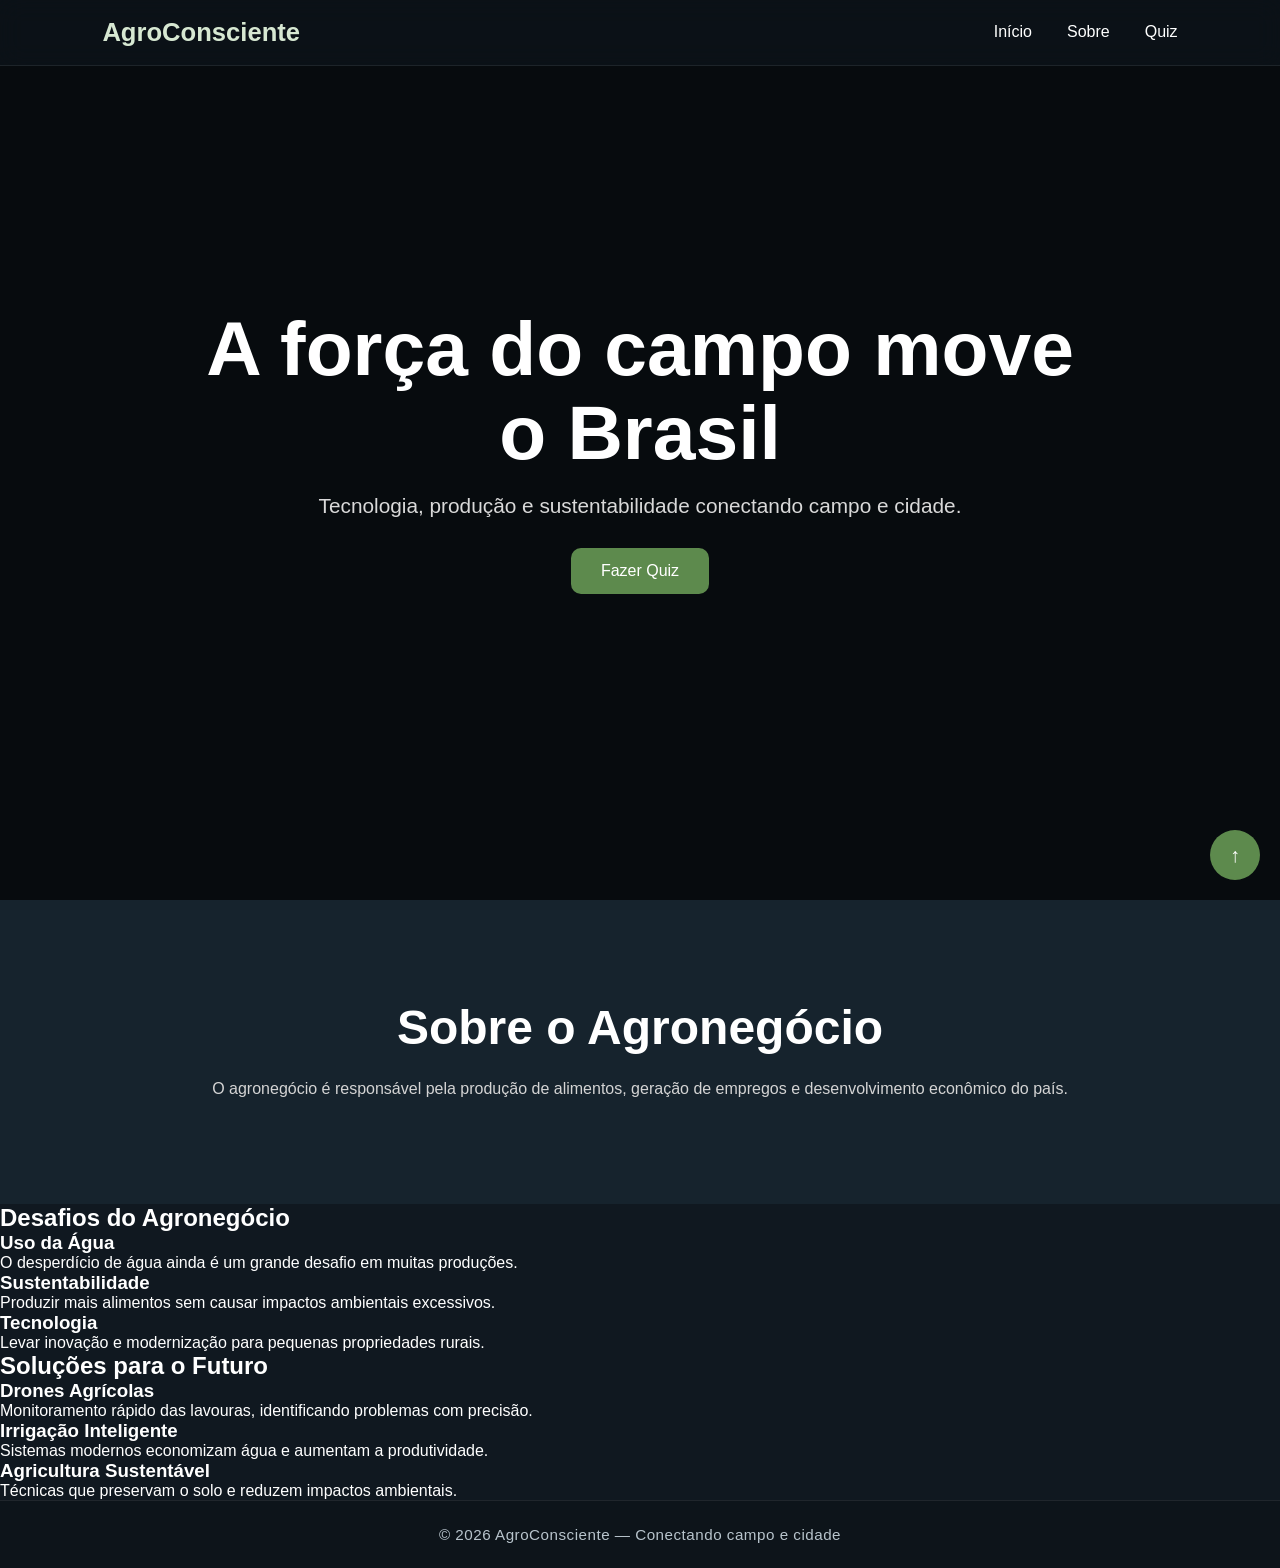
==== index.html @ 03ffd2af "Update index.html" ====
<!DOCTYPE html>
<html lang="pt-br">
<head>

    <meta charset="UTF-8">

    <meta name="viewport"
    content="width=device-width, initial-scale=1.0">

    <title>AgroConsciente</title>

    <link rel="stylesheet" href="style.css">

</head>

<body>

    <!-- NAVBAR -->

    <header>

        <nav class="navbar">

            <h1 class="logo">AgroConsciente</h1>

            <ul class="menu">

                <li><a href="#inicio">Início</a></li>

                <li><a href="#sobre">Sobre</a></li>

                <li><a href="quiz.html">Quiz</a></li>

            </ul>

        </nav>

    </header>

    <!-- HERO -->

    <section class="hero" id="inicio">

        <div class="overlay"></div>

        <div class="hero-content">

            <h2>
                A força do campo move o Brasil
            </h2>

            <p>
                Tecnologia, produção e sustentabilidade
                conectando campo e cidade.
            </p>

            <a href="quiz.html" class="btn">
                Fazer Quiz
            </a>

        </div>

    </section>

    <!-- SOBRE -->

    <section class="sobre" id="sobre">

        <h2>Sobre o Agronegócio</h2>

        <p>

            O agronegócio é responsável pela produção
            de alimentos, geração de empregos e
            desenvolvimento econômico do país.

        </p>

    </section>

    <!-- DESAFIOS -->

<section class="desafios">

    <h2>
        Desafios do Agronegócio
    </h2>

    <div class="cards">

        <div class="card">

            <h3>Uso da Água</h3>

            <p>
                O desperdício de água ainda é um
                grande desafio em muitas produções.
            </p>

        </div>

        <div class="card">

            <h3>Sustentabilidade</h3>

            <p>
                Produzir mais alimentos sem causar
                impactos ambientais excessivos.
            </p>

        </div>

        <div class="card">

            <h3>Tecnologia</h3>

            <p>
                Levar inovação e modernização
                para pequenas propriedades rurais.
            </p>

        </div>

    </div>

</section>

<!-- SOLUÇÕES -->

<section class="solucoes">

    <h2>
        Soluções para o Futuro
    </h2>

    <div class="cards">

        <div class="card">

            <h3>Drones Agrícolas</h3>

            <p>
                Monitoramento rápido das lavouras,
                identificando problemas com precisão.
            </p>

        </div>

        <div class="card">

            <h3>Irrigação Inteligente</h3>

            <p>
                Sistemas modernos economizam água
                e aumentam a produtividade.
            </p>

        </div>

        <div class="card">

            <h3>Agricultura Sustentável</h3>

            <p>
                Técnicas que preservam o solo e
                reduzem impactos ambientais.
            </p>

        </div>

    </div>

</section>

    <!-- BOTÃO TOPO -->

    <button id="topo">
        ↑
    </button>

    <footer class="footer">

    <p>
        © 2026 AgroConsciente —
        Conectando campo e cidade
    </p>

</footer>
    
    <script src="script.js"></script>

</body>
</html>
---- style.css ----
/* RESET */

*{
    margin: 0;
    padding: 0;
    box-sizing: border-box;
}

/* BODY */

body{

    font-family: Arial, Helvetica, sans-serif;

    color: white;

    background-color: #101820;

    overflow-x: hidden;
}

/* IMAGEM DE FUNDO */

.hero{

    position: relative;

    width: 100%;
    min-height: 100vh;

    background-image: url("agro.jpg");

    background-size: cover;
    background-position: center;

    display: flex;
    align-items: center;
    justify-content: center;

    padding: 120px 20px;
}

/* OVERLAY */

.overlay{

    position: absolute;

    width: 100%;
    height: 100%;

    background: rgba(0,0,0,0.55);

    top: 0;
    left: 0;
}

/* NAVBAR */

.navbar{

    position: fixed;

    top: 0;
    left: 0;

    width: 100%;

    padding: 18px 8%;

    display: flex;

    align-items: center;
    justify-content: space-between;

    z-index: 1000;

    backdrop-filter: blur(12px);

    background: rgba(16,24,32,0.55);

    border-bottom: 1px solid rgba(255,255,255,0.08);
}

/* LOGO */

.logo{

    font-size: 1.6rem;

    color: #d7e8d2;
}

/* MENU */

.menu{

    display: flex;

    list-style: none;

    gap: 35px;
}

.menu a{

    text-decoration: none;

    color: white;

    transition: 0.3s;
}

/* LINHA HOVER */

.menu a::after{

    content: "";

    display: block;

    width: 0;

    height: 2px;

    background: #8bb174;

    transition: 0.3s;
}

.menu a:hover::after{

    width: 100%;
}

/* HERO CONTENT */

.hero-content{

    position: relative;

    z-index: 2;

    max-width: 900px;

    text-align: center;
}

/* TÍTULO */

.hero-content h2{

    font-size: clamp(2.5rem, 6vw, 5rem);

    margin-bottom: 20px;

    line-height: 1.1;
}

/* TEXTO */

.hero-content p{

    font-size: clamp(1rem, 2vw, 1.3rem);

    margin-bottom: 30px;

    color: #d9d9d9;
}

/* BOTÃO */

.btn{

    display: inline-block;

    padding: 14px 30px;

    background: #5d8a4d;

    color: white;

    text-decoration: none;

    border-radius: 10px;

    transition: 0.3s;
}

.btn:hover{

    background: #4b723d;

    transform: translateY(-2px);
}

/* SOBRE */

.sobre{

    padding: 100px 10%;

    background: #16232d;

    text-align: center;
}

.sobre h2{

    font-size: clamp(2rem, 4vw, 3rem);

    margin-bottom: 20px;
}

.sobre p{

    max-width: 900px;

    margin: auto;

    line-height: 1.8;

    color: #d4d4d4;
}

/* BOTÃO TOPO */

#topo{

    position: fixed;

    right: 20px;
    bottom: 20px;

    width: 50px;
    height: 50px;

    border: none;

    border-radius: 50%;

    background: #5d8a4d;

    color: white;

    font-size: 20px;

    cursor: pointer;

    z-index: 999;

    transition: 0.3s;
}

#topo:hover{

    transform: scale(1.1);
}

/* ========================= */
/* RESPONSIVIDADE TABLET */
/* ========================= */

@media(max-width: 900px){

    .navbar{

        padding: 18px 5%;
    }

    .menu{

        gap: 20px;
    }

    .hero-content{

        max-width: 700px;
    }
}

/* ========================= */
/* RESPONSIVIDADE CELULAR */
/* ========================= */

@media(max-width: 600px){

    .navbar{

        flex-direction: column;

        gap: 15px;
    }

    .menu{

        gap: 18px;

        flex-wrap: wrap;

        justify-content: center;
    }

    .hero{

        padding-top: 180px;
    }

    .hero-content h2{

        line-height: 1.2;
    }

    .btn{

        width: 100%;
        max-width: 300px;
    }

    #topo{

        width: 45px;
        height: 45px;
    }
}

/* ========================= */
/* QUIZ */
/* ========================= */

.quiz-page{

    min-height: 100vh;

    display: flex;

    justify-content: center;
    align-items: center;

    padding: 120px 20px;

    background:
    linear-gradient(rgba(0,0,0,0.7),
    rgba(0,0,0,0.7)),
    url("agro.jpg");

    background-size: cover;
    background-position: center;
}

.quiz-card{

    width: 100%;
    max-width: 750px;

    background: rgba(18, 28, 36, 0.92);

    backdrop-filter: blur(10px);

    border: 1px solid rgba(255,255,255,0.08);

    border-radius: 20px;

    padding: 40px;

    text-align: center;

    box-shadow:
    0 10px 30px rgba(0,0,0,0.4);
}

.quiz-card h1{

    margin-bottom: 30px;

    font-size: clamp(2rem, 4vw, 3rem);
}

#pergunta{

    margin-bottom: 30px;

    line-height: 1.5;

    font-size: clamp(1.2rem, 3vw, 2rem);
}

/* RESPOSTAS */

#respostas{

    display: flex;

    flex-direction: column;

    gap: 15px;

    margin-bottom: 30px;
}

#respostas button{

    width: 100%;

    padding: 18px;

    border: none;

    border-radius: 12px;

    background: #23313d;

    color: white;

    font-size: 1rem;

    cursor: pointer;

    transition: 0.3s;
}

#respostas button:hover{

    background: #304353;

    transform: translateY(-2px);
}

/* PROGRESSO */

.progresso{

    width: 100%;

    height: 10px;

    background: rgba(255,255,255,0.1);

    border-radius: 30px;

    overflow: hidden;

    margin-bottom: 35px;
}

#barra{

    width: 0%;

    height: 100%;

    background: #6e9b5e;

    transition: 0.4s;
}

/* RESULTADO */

#resultado{

    margin-top: 30px;

    font-size: 1.2rem;

    color: #d8e8d1;
}

/* AÇÕES FINAIS */

.acoes-finais{

    margin-top: 30px;

    display: none;

    gap: 15px;

    justify-content: center;

    flex-wrap: wrap;
}

.voltar{

    background: #3e5f76;
}

.voltar:hover{

    background: #507892;
}

/* RESPONSIVIDADE */

@media(max-width: 600px){

    .quiz-card{

        padding: 30px 20px;
    }

    #respostas button{

        padding: 15px;
    }
}

/* ========================= */
/* FOOTER */
/* ========================= */

.footer{

    width: 100%;

    padding: 25px 20px;

    text-align: center;

    background: #0d141a;

    border-top: 1px solid rgba(255,255,255,0.08);
}

.footer p{

    color: #b8c4cc;

    font-size: 0.95rem;

    letter-spacing: 0.5px;
}
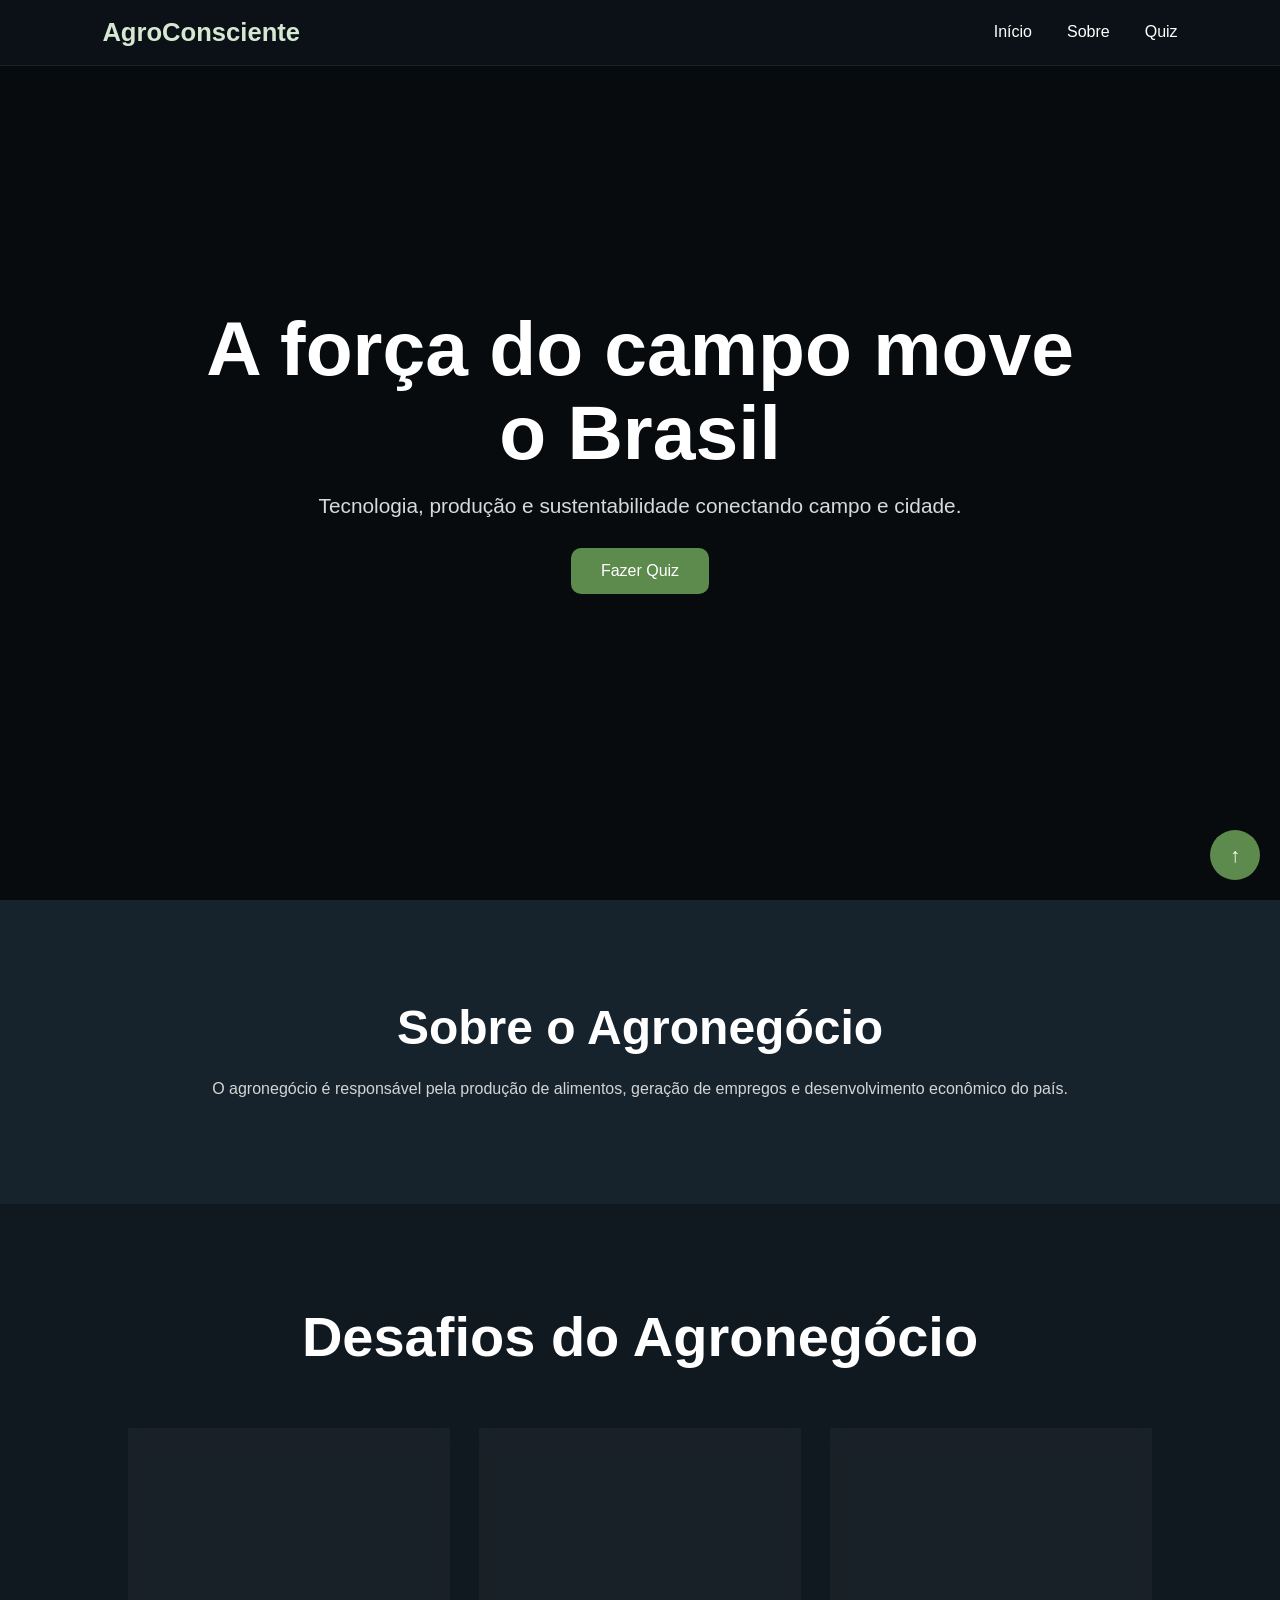
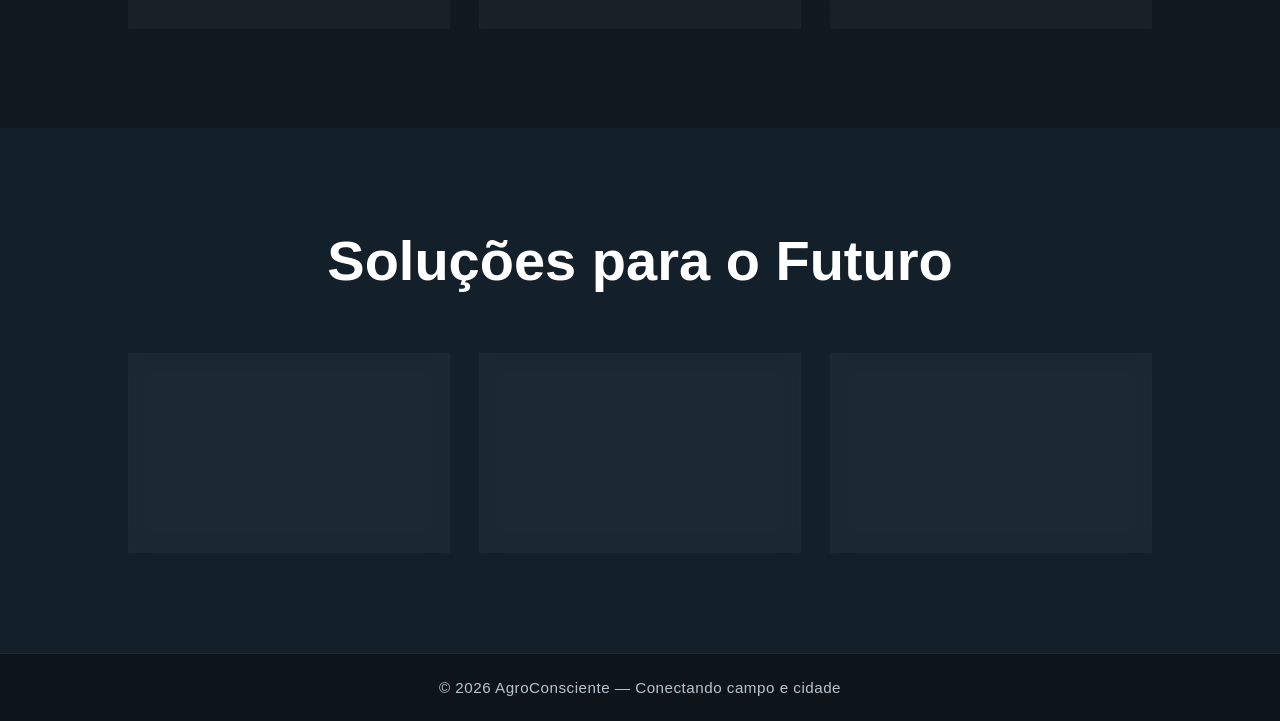
==== commit ccfb4f1b: "Update index.html" ====
--- a/index.html
+++ b/index.html
@@ -10,6 +10,8 @@
     <title>AgroConsciente</title>
 
     <link rel="stylesheet" href="style.css">
+
+    <link rel="icon" href="favicon.ico" type="image/png">
 
 </head>
 
--- a/style.css
+++ b/style.css
@@ -530,3 +530,83 @@
 
     letter-spacing: 0.5px;
 }
+
+
+/* ========================= */
+/* DESAFIOS E SOLUÇÕES */
+/* ========================= */
+
+.desafios,
+.solucoes{
+
+    padding: 100px 10%;
+
+    background: #101820;
+
+    text-align: center;
+}
+
+.solucoes{
+
+    background: #13202a;
+}
+
+.desafios h2,
+.solucoes h2{
+
+    font-size: clamp(2rem, 5vw, 3.5rem);
+
+    margin-bottom: 60px;
+}
+
+/* GRID DOS CARDS */
+
+.cards{
+
+    display: grid;
+
+    grid-template-columns:
+    repeat(auto-fit, minmax(250px, 1fr));
+
+    gap: 30px;
+}
+
+/* CARD */
+
+.card{
+
+    background: rgba(255,255,255,0.04);
+
+    border: 1px solid rgba(255,255,255,0.08);
+
+    border-radius: 18px;
+
+    padding: 35px;
+
+    transition: 0.3s;
+
+    backdrop-filter: blur(10px);
+}
+
+.card:hover{
+
+    transform: translateY(-8px);
+
+    background: rgba(255,255,255,0.06);
+}
+
+.card h3{
+
+    margin-bottom: 20px;
+
+    color: #a6d393;
+
+    font-size: 1.4rem;
+}
+
+.card p{
+
+    color: #d5d5d5;
+
+    line-height: 1.7;
+}
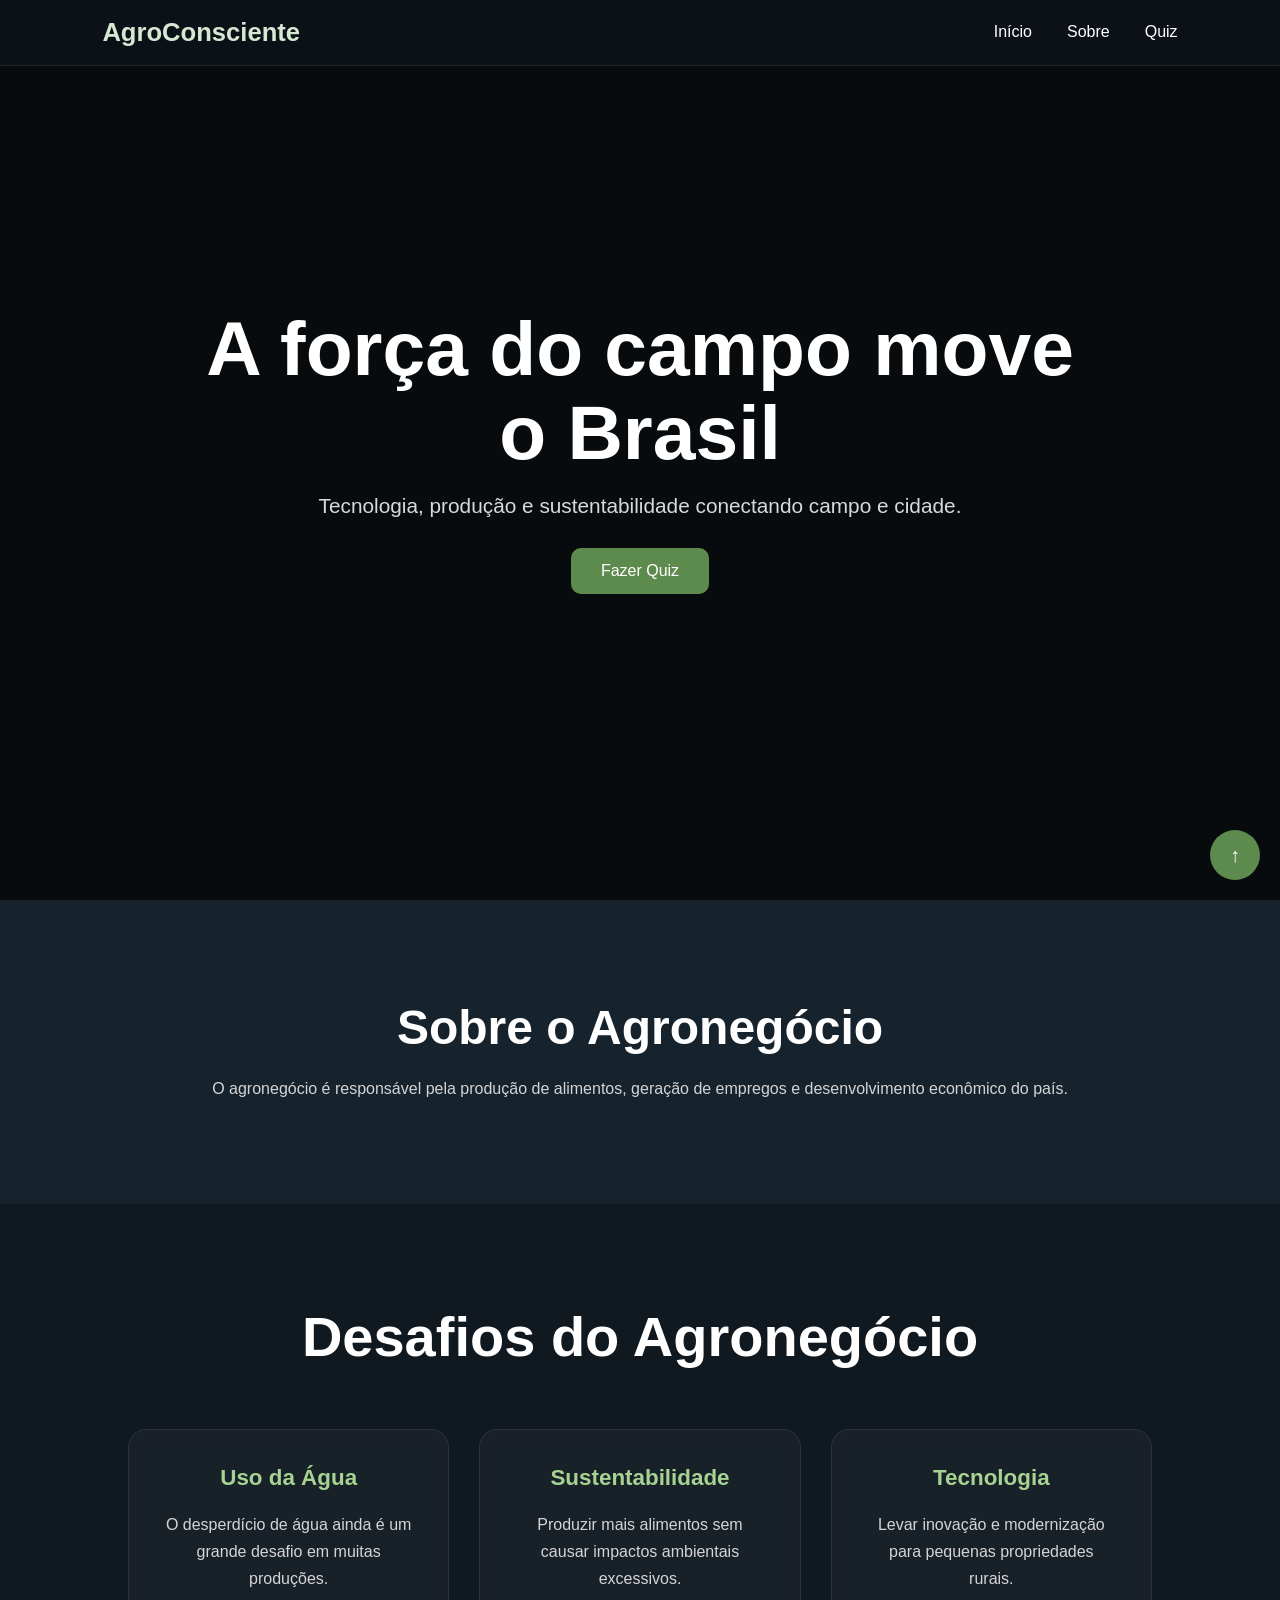
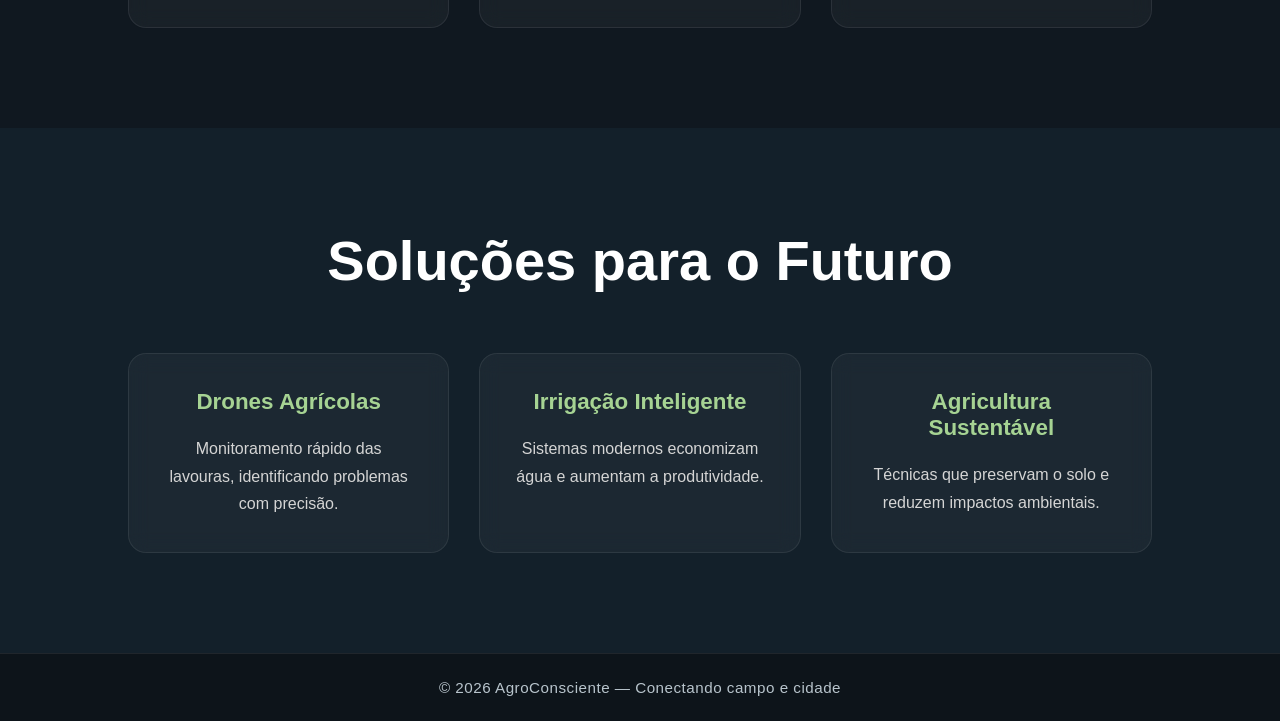
==== commit cea417f4: "Update index.html" ====
--- a/index.html
+++ b/index.html
@@ -9,7 +9,7 @@
 
     <title>AgroConsciente</title>
 
-    <link rel="stylesheet" href="style.css">
+    <link rel="stylesheet" href="css/style.css">
 
     <link rel="icon" href="favicon.ico" type="image/png">
 
--- a/css/style.css
+++ b/css/style.css
@@ -0,0 +1,612 @@
+/* RESET */
+
+*{
+    margin: 0;
+    padding: 0;
+    box-sizing: border-box;
+}
+
+/* BODY */
+
+body{
+
+    font-family: Arial, Helvetica, sans-serif;
+
+    color: white;
+
+    background-color: #101820;
+
+    overflow-x: hidden;
+}
+
+/* IMAGEM DE FUNDO */
+
+.hero{
+
+    position: relative;
+
+    width: 100%;
+    min-height: 100vh;
+
+    background-image: url("agro.jpg");
+
+    background-size: cover;
+    background-position: center;
+
+    display: flex;
+    align-items: center;
+    justify-content: center;
+
+    padding: 120px 20px;
+}
+
+/* OVERLAY */
+
+.overlay{
+
+    position: absolute;
+
+    width: 100%;
+    height: 100%;
+
+    background: rgba(0,0,0,0.55);
+
+    top: 0;
+    left: 0;
+}
+
+/* NAVBAR */
+
+.navbar{
+
+    position: fixed;
+
+    top: 0;
+    left: 0;
+
+    width: 100%;
+
+    padding: 18px 8%;
+
+    display: flex;
+
+    align-items: center;
+    justify-content: space-between;
+
+    z-index: 1000;
+
+    backdrop-filter: blur(12px);
+
+    background: rgba(16,24,32,0.55);
+
+    border-bottom: 1px solid rgba(255,255,255,0.08);
+}
+
+/* LOGO */
+
+.logo{
+
+    font-size: 1.6rem;
+
+    color: #d7e8d2;
+}
+
+/* MENU */
+
+.menu{
+
+    display: flex;
+
+    list-style: none;
+
+    gap: 35px;
+}
+
+.menu a{
+
+    text-decoration: none;
+
+    color: white;
+
+    transition: 0.3s;
+}
+
+/* LINHA HOVER */
+
+.menu a::after{
+
+    content: "";
+
+    display: block;
+
+    width: 0;
+
+    height: 2px;
+
+    background: #8bb174;
+
+    transition: 0.3s;
+}
+
+.menu a:hover::after{
+
+    width: 100%;
+}
+
+/* HERO CONTENT */
+
+.hero-content{
+
+    position: relative;
+
+    z-index: 2;
+
+    max-width: 900px;
+
+    text-align: center;
+}
+
+/* TÍTULO */
+
+.hero-content h2{
+
+    font-size: clamp(2.5rem, 6vw, 5rem);
+
+    margin-bottom: 20px;
+
+    line-height: 1.1;
+}
+
+/* TEXTO */
+
+.hero-content p{
+
+    font-size: clamp(1rem, 2vw, 1.3rem);
+
+    margin-bottom: 30px;
+
+    color: #d9d9d9;
+}
+
+/* BOTÃO */
+
+.btn{
+
+    display: inline-block;
+
+    padding: 14px 30px;
+
+    background: #5d8a4d;
+
+    color: white;
+
+    text-decoration: none;
+
+    border-radius: 10px;
+
+    transition: 0.3s;
+}
+
+.btn:hover{
+
+    background: #4b723d;
+
+    transform: translateY(-2px);
+}
+
+/* SOBRE */
+
+.sobre{
+
+    padding: 100px 10%;
+
+    background: #16232d;
+
+    text-align: center;
+}
+
+.sobre h2{
+
+    font-size: clamp(2rem, 4vw, 3rem);
+
+    margin-bottom: 20px;
+}
+
+.sobre p{
+
+    max-width: 900px;
+
+    margin: auto;
+
+    line-height: 1.8;
+
+    color: #d4d4d4;
+}
+
+/* BOTÃO TOPO */
+
+#topo{
+
+    position: fixed;
+
+    right: 20px;
+    bottom: 20px;
+
+    width: 50px;
+    height: 50px;
+
+    border: none;
+
+    border-radius: 50%;
+
+    background: #5d8a4d;
+
+    color: white;
+
+    font-size: 20px;
+
+    cursor: pointer;
+
+    z-index: 999;
+
+    transition: 0.3s;
+}
+
+#topo:hover{
+
+    transform: scale(1.1);
+}
+
+/* ========================= */
+/* RESPONSIVIDADE TABLET */
+/* ========================= */
+
+@media(max-width: 900px){
+
+    .navbar{
+
+        padding: 18px 5%;
+    }
+
+    .menu{
+
+        gap: 20px;
+    }
+
+    .hero-content{
+
+        max-width: 700px;
+    }
+}
+
+/* ========================= */
+/* RESPONSIVIDADE CELULAR */
+/* ========================= */
+
+@media(max-width: 600px){
+
+    .navbar{
+
+        flex-direction: column;
+
+        gap: 15px;
+    }
+
+    .menu{
+
+        gap: 18px;
+
+        flex-wrap: wrap;
+
+        justify-content: center;
+    }
+
+    .hero{
+
+        padding-top: 180px;
+    }
+
+    .hero-content h2{
+
+        line-height: 1.2;
+    }
+
+    .btn{
+
+        width: 100%;
+        max-width: 300px;
+    }
+
+    #topo{
+
+        width: 45px;
+        height: 45px;
+    }
+}
+
+/* ========================= */
+/* QUIZ */
+/* ========================= */
+
+.quiz-page{
+
+    min-height: 100vh;
+
+    display: flex;
+
+    justify-content: center;
+    align-items: center;
+
+    padding: 120px 20px;
+
+    background:
+    linear-gradient(rgba(0,0,0,0.7),
+    rgba(0,0,0,0.7)),
+    url("agro.jpg");
+
+    background-size: cover;
+    background-position: center;
+}
+
+.quiz-card{
+
+    width: 100%;
+    max-width: 750px;
+
+    background: rgba(18, 28, 36, 0.92);
+
+    backdrop-filter: blur(10px);
+
+    border: 1px solid rgba(255,255,255,0.08);
+
+    border-radius: 20px;
+
+    padding: 40px;
+
+    text-align: center;
+
+    box-shadow:
+    0 10px 30px rgba(0,0,0,0.4);
+}
+
+.quiz-card h1{
+
+    margin-bottom: 30px;
+
+    font-size: clamp(2rem, 4vw, 3rem);
+}
+
+#pergunta{
+
+    margin-bottom: 30px;
+
+    line-height: 1.5;
+
+    font-size: clamp(1.2rem, 3vw, 2rem);
+}
+
+/* RESPOSTAS */
+
+#respostas{
+
+    display: flex;
+
+    flex-direction: column;
+
+    gap: 15px;
+
+    margin-bottom: 30px;
+}
+
+#respostas button{
+
+    width: 100%;
+
+    padding: 18px;
+
+    border: none;
+
+    border-radius: 12px;
+
+    background: #23313d;
+
+    color: white;
+
+    font-size: 1rem;
+
+    cursor: pointer;
+
+    transition: 0.3s;
+}
+
+#respostas button:hover{
+
+    background: #304353;
+
+    transform: translateY(-2px);
+}
+
+/* PROGRESSO */
+
+.progresso{
+
+    width: 100%;
+
+    height: 10px;
+
+    background: rgba(255,255,255,0.1);
+
+    border-radius: 30px;
+
+    overflow: hidden;
+
+    margin-bottom: 35px;
+}
+
+#barra{
+
+    width: 0%;
+
+    height: 100%;
+
+    background: #6e9b5e;
+
+    transition: 0.4s;
+}
+
+/* RESULTADO */
+
+#resultado{
+
+    margin-top: 30px;
+
+    font-size: 1.2rem;
+
+    color: #d8e8d1;
+}
+
+/* AÇÕES FINAIS */
+
+.acoes-finais{
+
+    margin-top: 30px;
+
+    display: none;
+
+    gap: 15px;
+
+    justify-content: center;
+
+    flex-wrap: wrap;
+}
+
+.voltar{
+
+    background: #3e5f76;
+}
+
+.voltar:hover{
+
+    background: #507892;
+}
+
+/* RESPONSIVIDADE */
+
+@media(max-width: 600px){
+
+    .quiz-card{
+
+        padding: 30px 20px;
+    }
+
+    #respostas button{
+
+        padding: 15px;
+    }
+}
+
+/* ========================= */
+/* FOOTER */
+/* ========================= */
+
+.footer{
+
+    width: 100%;
+
+    padding: 25px 20px;
+
+    text-align: center;
+
+    background: #0d141a;
+
+    border-top: 1px solid rgba(255,255,255,0.08);
+}
+
+.footer p{
+
+    color: #b8c4cc;
+
+    font-size: 0.95rem;
+
+    letter-spacing: 0.5px;
+}
+
+
+/* ========================= */
+/* DESAFIOS E SOLUÇÕES */
+/* ========================= */
+
+.desafios,
+.solucoes{
+
+    padding: 100px 10%;
+
+    background: #101820;
+
+    text-align: center;
+}
+
+.solucoes{
+
+    background: #13202a;
+}
+
+.desafios h2,
+.solucoes h2{
+
+    font-size: clamp(2rem, 5vw, 3.5rem);
+
+    margin-bottom: 60px;
+}
+
+/* GRID DOS CARDS */
+
+.cards{
+
+    display: grid;
+
+    grid-template-columns:
+    repeat(auto-fit, minmax(250px, 1fr));
+
+    gap: 30px;
+}
+
+/* CARD */
+
+.card{
+
+    background: rgba(255,255,255,0.04);
+
+    border: 1px solid rgba(255,255,255,0.08);
+
+    border-radius: 18px;
+
+    padding: 35px;
+
+    transition: 0.3s;
+
+    backdrop-filter: blur(10px);
+}
+
+.card:hover{
+
+    transform: translateY(-8px);
+
+    background: rgba(255,255,255,0.06);
+}
+
+.card h3{
+
+    margin-bottom: 20px;
+
+    color: #a6d393;
+
+    font-size: 1.4rem;
+}
+
+.card p{
+
+    color: #d5d5d5;
+
+    line-height: 1.7;
+}
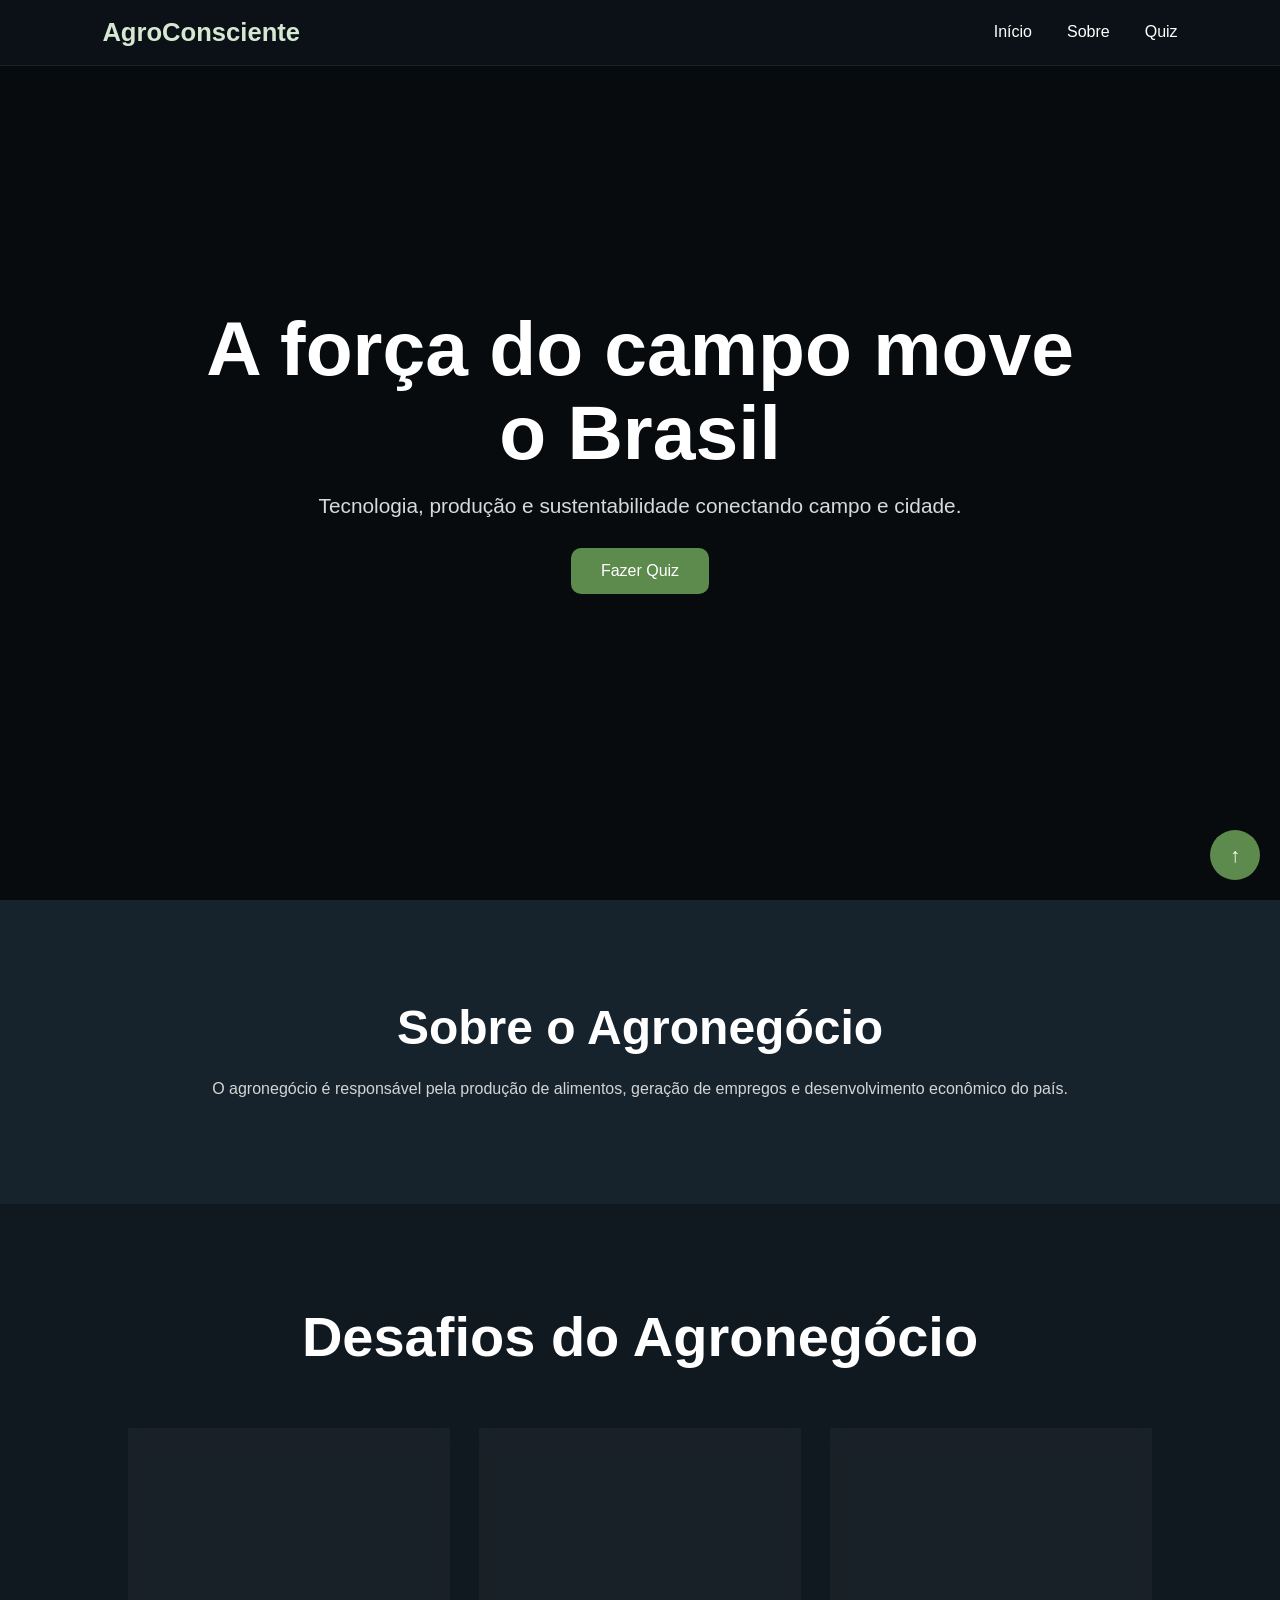
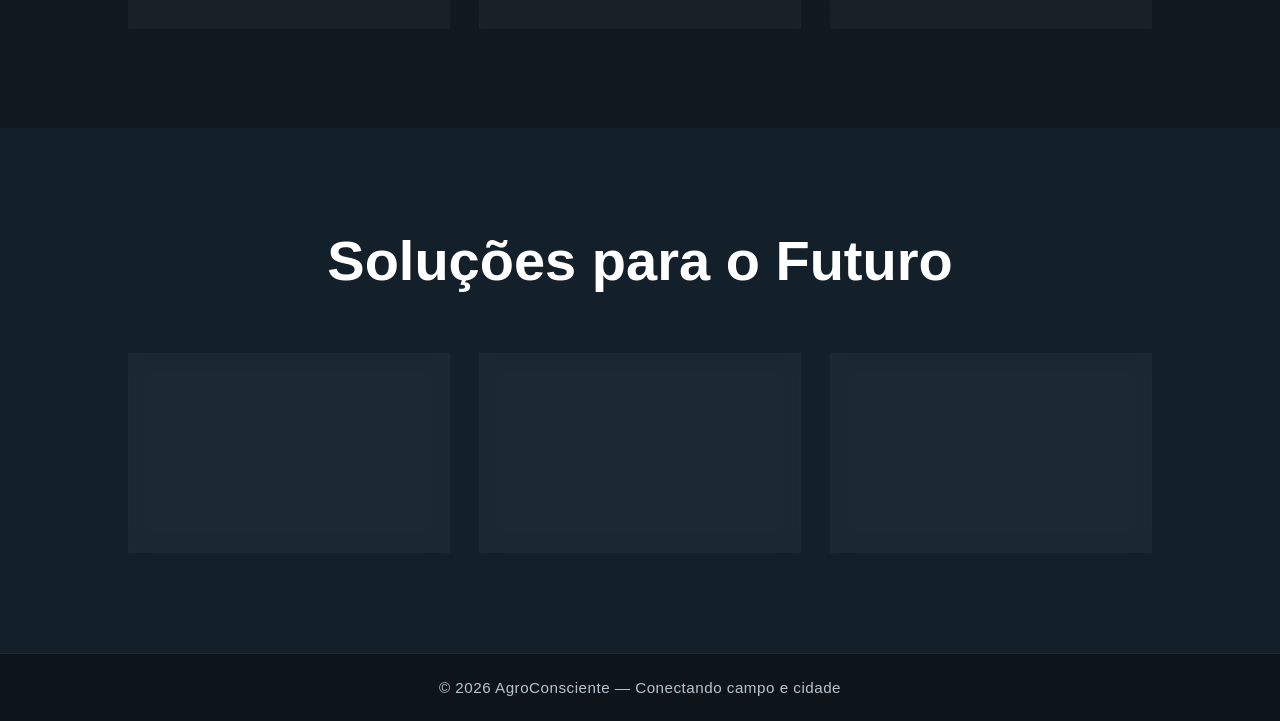
==== commit a55025da: "Update index.html" ====
--- a/index.html
+++ b/index.html
@@ -11,7 +11,7 @@
 
     <link rel="stylesheet" href="css/style.css">
 
-    <link rel="icon" href="favicon.ico" type="image/png">
+    <link rel="icon" href="assets/favicon.ico" type="image/png">
 
 </head>
 
--- a/css/style.css
+++ b/css/style.css
@@ -28,7 +28,7 @@
     width: 100%;
     min-height: 100vh;
 
-    background-image: url("agro.jpg");
+    background-image: url("assets/agro.jpg");
 
     background-size: cover;
     background-position: center;
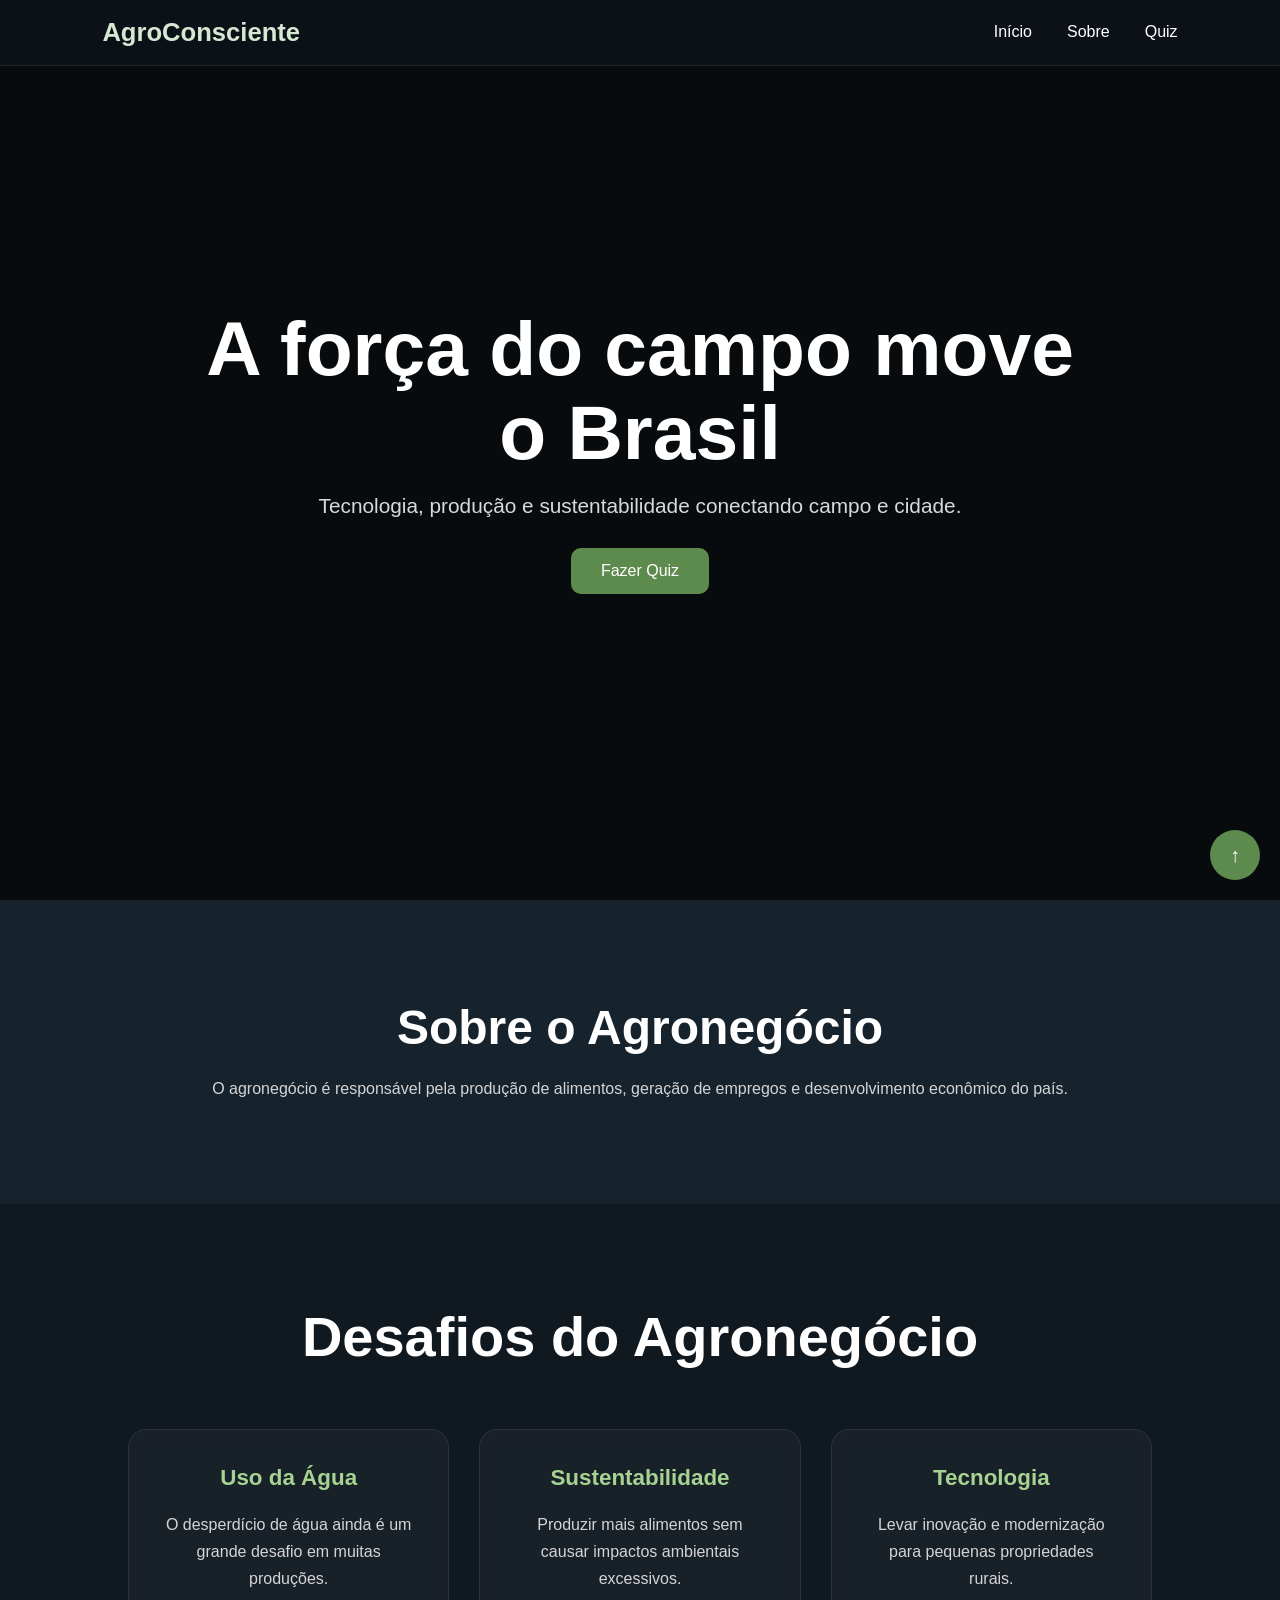
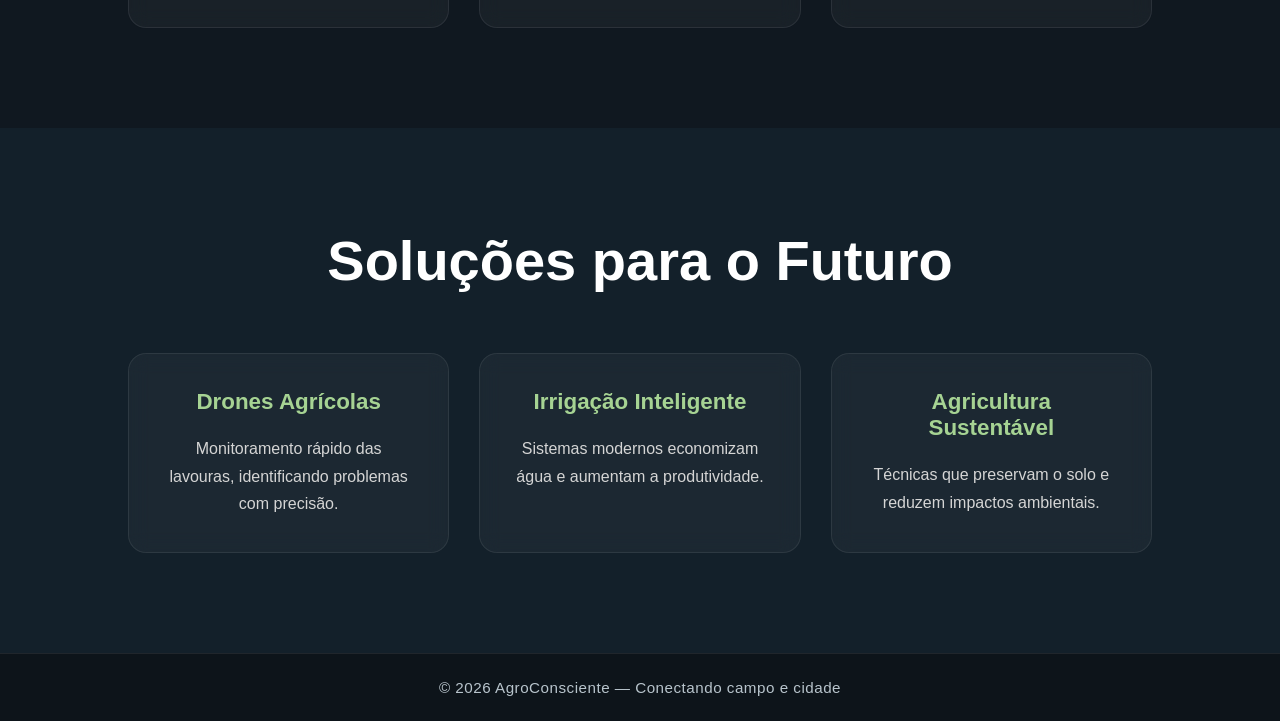
==== commit 9c529d74: "Update index.html" ====
--- a/index.html
+++ b/index.html
@@ -189,7 +189,7 @@
 
 </footer>
     
-    <script src="script.js"></script>
+    <script src="Js/script.js"></script>
 
 </body>
 </html>
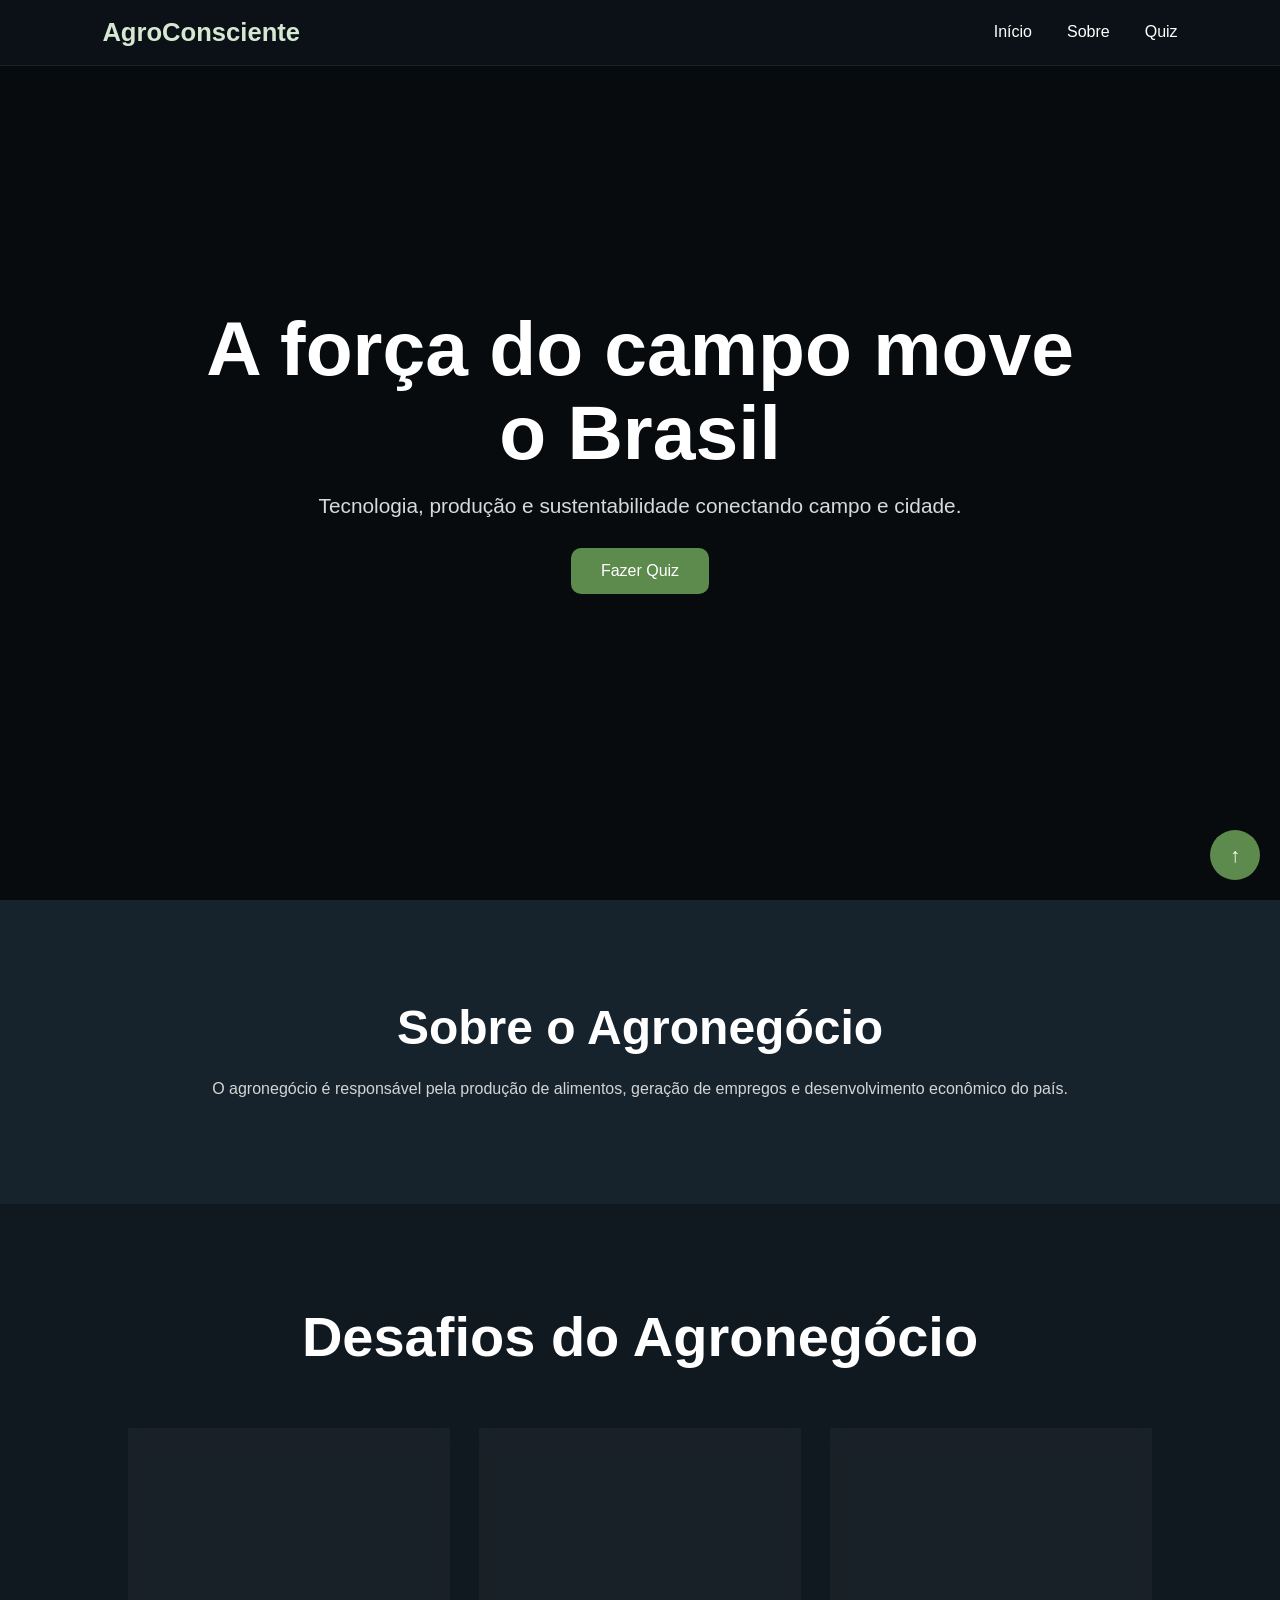
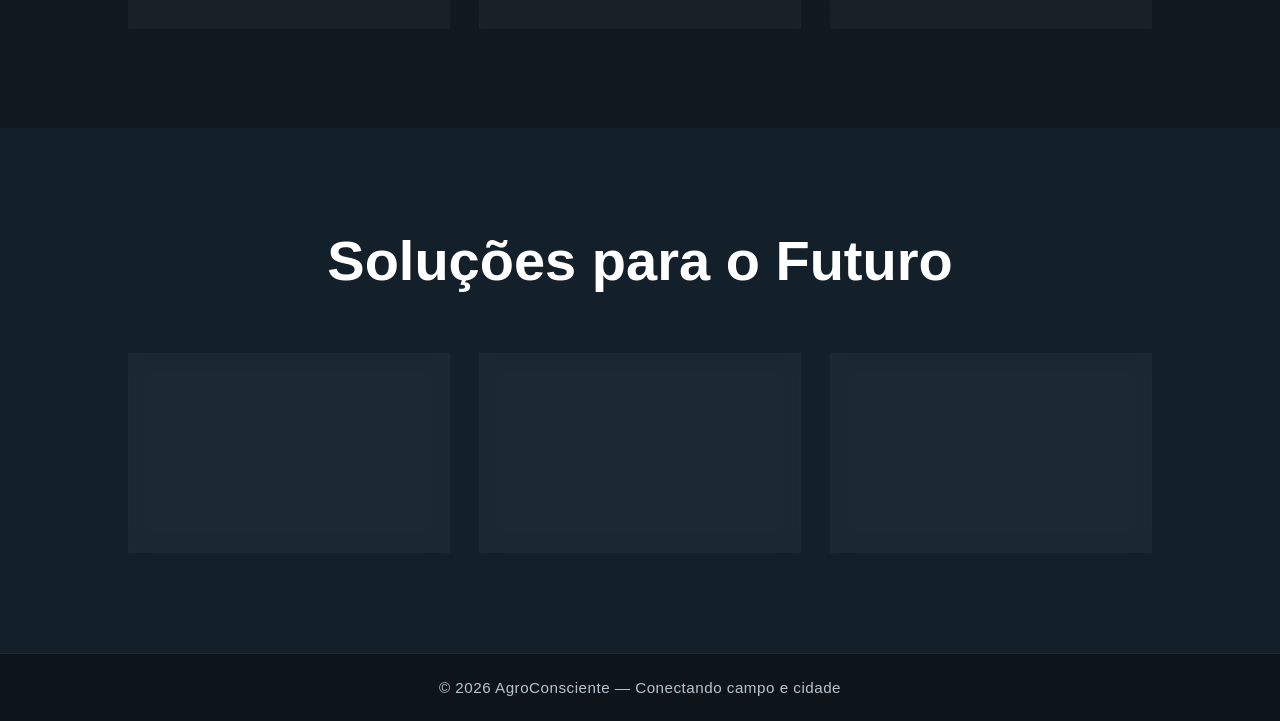
==== commit 2fd2076f: "Update index.html" ====
--- a/index.html
+++ b/index.html
@@ -189,7 +189,7 @@
 
 </footer>
     
-    <script src="Js/script.js"></script>
+    <script src="js/script.js"></script>
 
 </body>
 </html>
--- a/css/style.css
+++ b/css/style.css
@@ -28,7 +28,7 @@
     width: 100%;
     min-height: 100vh;
 
-    background-image: url("assets/agro.jpg");
+    background-image: url("AGRO.jpg");
 
     background-size: cover;
     background-position: center;
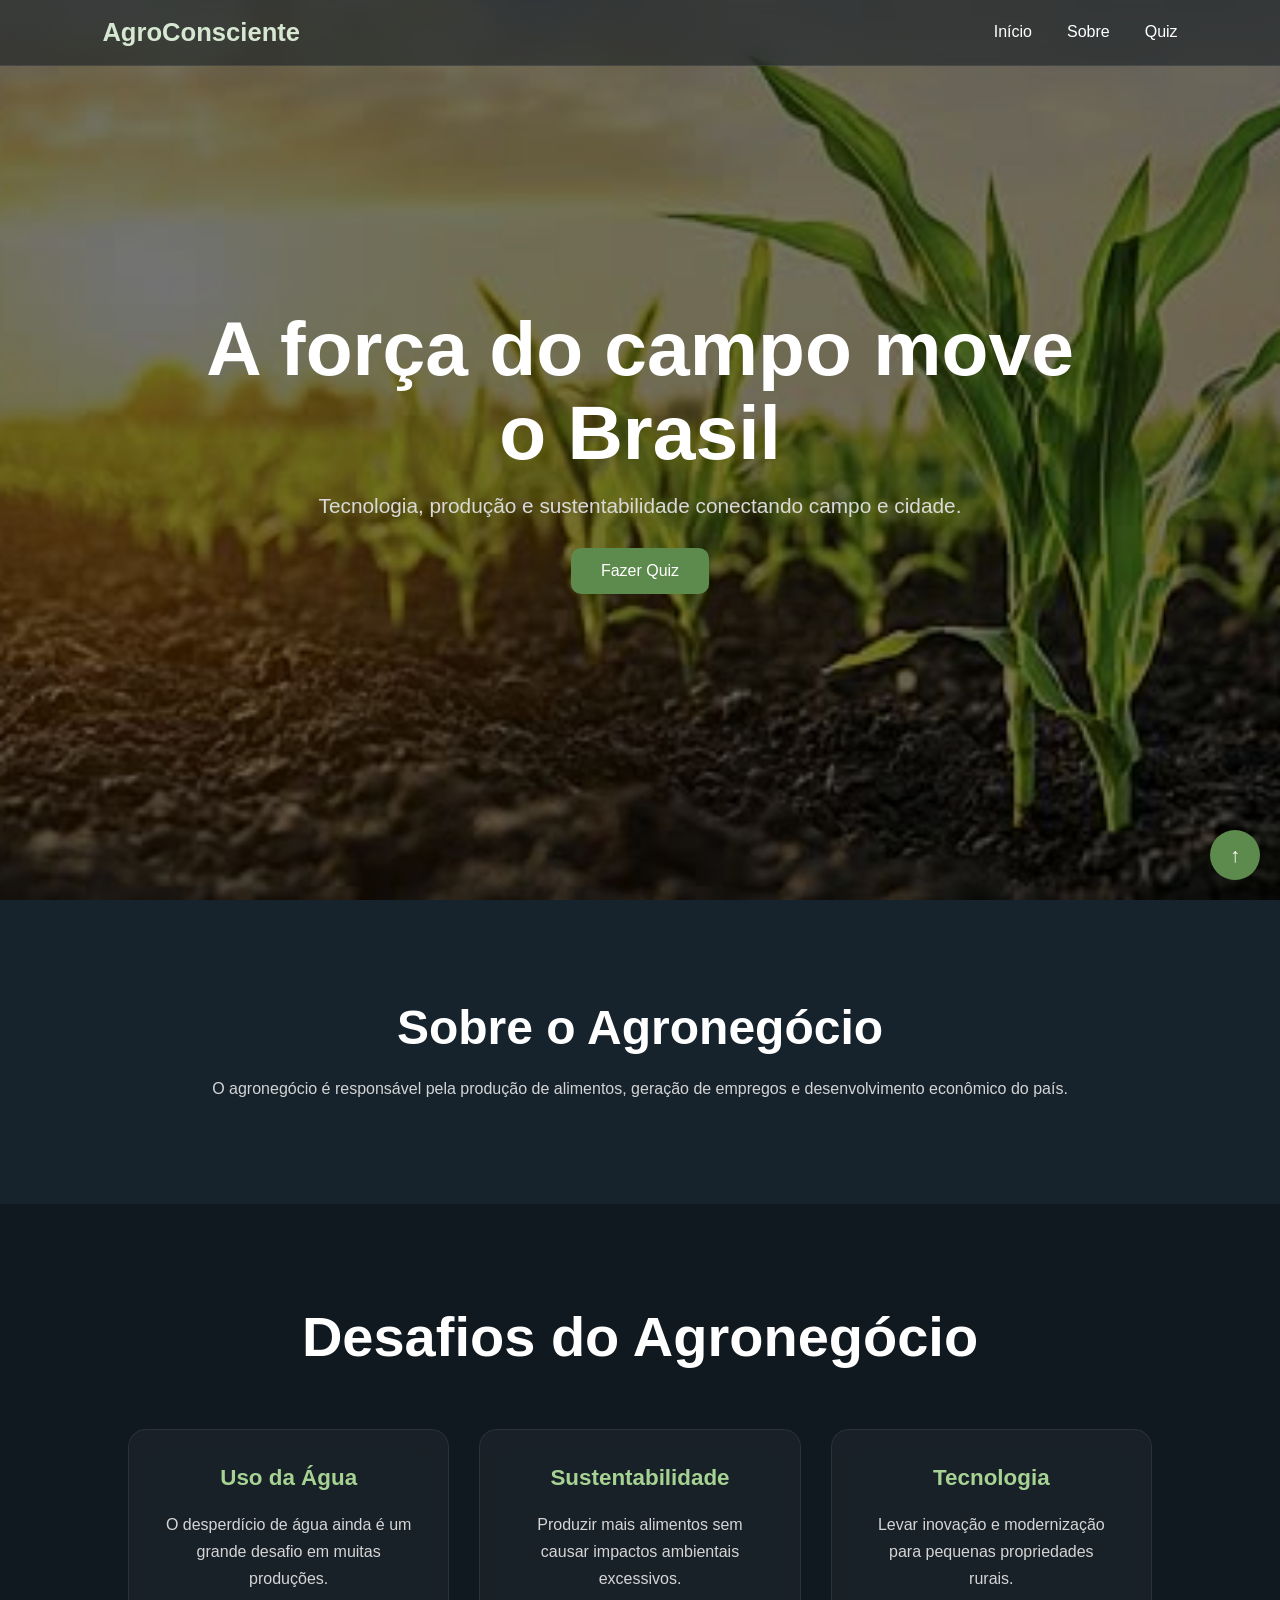
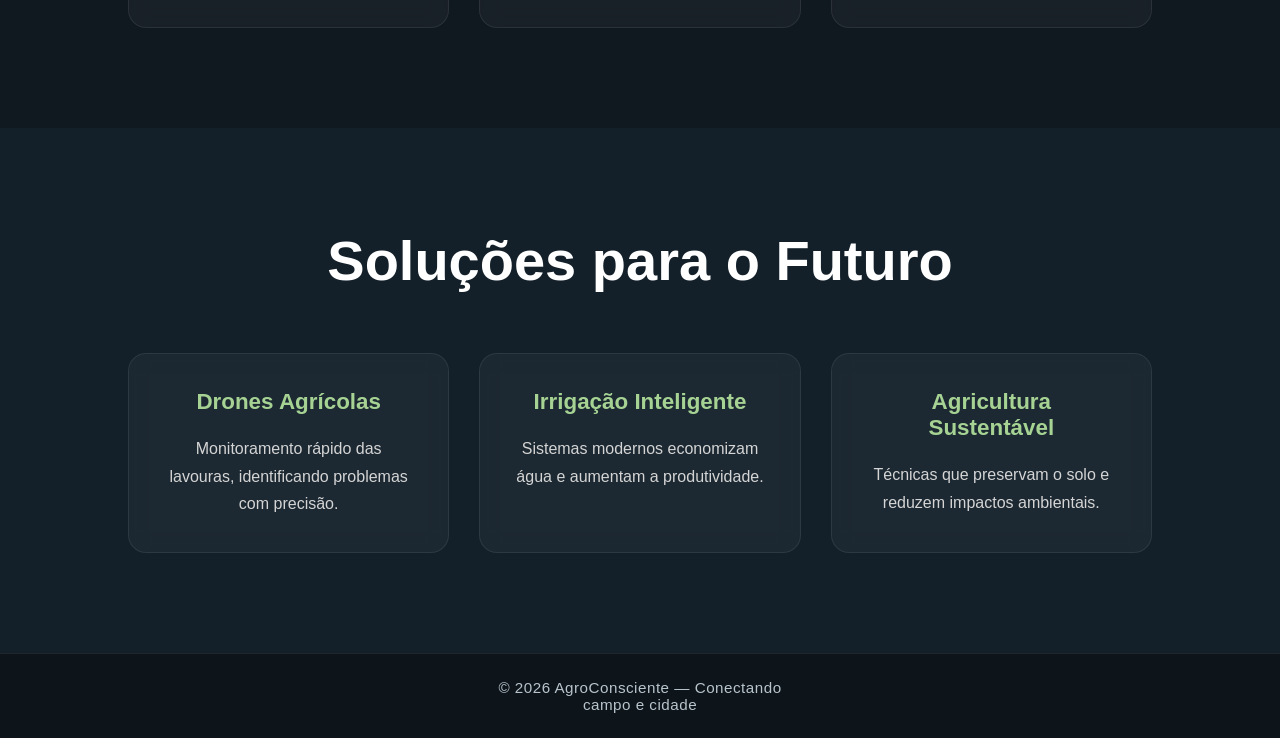
==== commit d1072508: "Update index.html" ====
--- a/index.html
+++ b/index.html
@@ -184,7 +184,7 @@
 
     <p>
         © 2026 AgroConsciente —
-        Conectando campo e cidade
+        Conectando <br> campo e cidade
     </p>
 
 </footer>
--- a/css/style.css
+++ b/css/style.css
@@ -1,5 +1,4 @@
 /* RESET */
-
 *{
     margin: 0;
     padding: 0;
@@ -7,274 +6,178 @@
 }
 
 /* BODY */
-
 body{
-
     font-family: Arial, Helvetica, sans-serif;
-
     color: white;
-
     background-color: #101820;
-
     overflow-x: hidden;
 }
 
-/* IMAGEM DE FUNDO */
-
+/* IMAGEM DE FUNDO - HERO INDEX */
 .hero{
-
     position: relative;
-
     width: 100%;
     min-height: 100vh;
-
-    background-image: url("AGRO.jpg");
-
+    background-image: url("../assets/AGRO.jpg");
     background-size: cover;
     background-position: center;
-
     display: flex;
     align-items: center;
     justify-content: center;
-
     padding: 120px 20px;
 }
 
 /* OVERLAY */
-
 .overlay{
-
     position: absolute;
-
     width: 100%;
     height: 100%;
-
     background: rgba(0,0,0,0.55);
-
     top: 0;
     left: 0;
 }
 
 /* NAVBAR */
-
 .navbar{
-
     position: fixed;
-
     top: 0;
     left: 0;
-
-    width: 100%;
-
+    width: 100%;
     padding: 18px 8%;
-
-    display: flex;
-
+    display: flex;
     align-items: center;
     justify-content: space-between;
-
     z-index: 1000;
-
     backdrop-filter: blur(12px);
-
     background: rgba(16,24,32,0.55);
-
     border-bottom: 1px solid rgba(255,255,255,0.08);
 }
 
 /* LOGO */
-
 .logo{
-
     font-size: 1.6rem;
-
     color: #d7e8d2;
 }
 
 /* MENU */
-
 .menu{
-
-    display: flex;
-
+    display: flex;
     list-style: none;
-
     gap: 35px;
 }
 
 .menu a{
-
     text-decoration: none;
-
     color: white;
-
     transition: 0.3s;
 }
 
 /* LINHA HOVER */
-
 .menu a::after{
-
     content: "";
-
     display: block;
-
     width: 0;
-
     height: 2px;
-
     background: #8bb174;
-
     transition: 0.3s;
 }
 
 .menu a:hover::after{
-
     width: 100%;
 }
 
 /* HERO CONTENT */
-
 .hero-content{
-
     position: relative;
-
     z-index: 2;
-
     max-width: 900px;
-
     text-align: center;
 }
 
 /* TÍTULO */
-
 .hero-content h2{
-
     font-size: clamp(2.5rem, 6vw, 5rem);
-
     margin-bottom: 20px;
-
     line-height: 1.1;
 }
 
 /* TEXTO */
-
 .hero-content p{
-
     font-size: clamp(1rem, 2vw, 1.3rem);
-
     margin-bottom: 30px;
-
     color: #d9d9d9;
 }
 
 /* BOTÃO */
-
 .btn{
-
     display: inline-block;
-
     padding: 14px 30px;
-
     background: #5d8a4d;
-
     color: white;
-
     text-decoration: none;
-
     border-radius: 10px;
-
-    transition: 0.3s;
+    transition: 0.3s;
+    border: none;
+    cursor: pointer;
+    font-size: 1rem;
 }
 
 .btn:hover{
-
     background: #4b723d;
-
     transform: translateY(-2px);
 }
 
 /* SOBRE */
-
 .sobre{
-
     padding: 100px 10%;
-
     background: #16232d;
-
     text-align: center;
 }
 
 .sobre h2{
-
     font-size: clamp(2rem, 4vw, 3rem);
-
     margin-bottom: 20px;
 }
 
 .sobre p{
-
     max-width: 900px;
-
     margin: auto;
-
     line-height: 1.8;
-
     color: #d4d4d4;
 }
 
 /* BOTÃO TOPO */
-
 #topo{
-
     position: fixed;
-
     right: 20px;
     bottom: 20px;
-
     width: 50px;
     height: 50px;
-
     border: none;
-
     border-radius: 50%;
-
     background: #5d8a4d;
-
     color: white;
-
     font-size: 20px;
-
     cursor: pointer;
-
     z-index: 999;
-
     transition: 0.3s;
 }
 
 #topo:hover{
-
     transform: scale(1.1);
 }
 
 /* ========================= */
 /* RESPONSIVIDADE TABLET */
 /* ========================= */
-
 @media(max-width: 900px){
-
     .navbar{
-
         padding: 18px 5%;
     }
-
     .menu{
-
         gap: 20px;
     }
-
     .hero-content{
-
         max-width: 700px;
     }
 }
@@ -282,225 +185,148 @@
 /* ========================= */
 /* RESPONSIVIDADE CELULAR */
 /* ========================= */
-
 @media(max-width: 600px){
-
     .navbar{
-
         flex-direction: column;
-
         gap: 15px;
     }
-
     .menu{
-
         gap: 18px;
-
         flex-wrap: wrap;
-
         justify-content: center;
     }
-
     .hero{
-
         padding-top: 180px;
     }
-
     .hero-content h2{
-
         line-height: 1.2;
     }
-
     .btn{
-
         width: 100%;
         max-width: 300px;
     }
-
     #topo{
-
         width: 45px;
         height: 45px;
     }
 }
 
 /* ========================= */
-/* QUIZ */
-/* ========================= */
-
+/* QUIZ PAGE */
+/* ========================= */
 .quiz-page{
-
     min-height: 100vh;
-
-    display: flex;
-
+    display: flex;
     justify-content: center;
     align-items: center;
-
     padding: 120px 20px;
-
-    background:
-    linear-gradient(rgba(0,0,0,0.7),
-    rgba(0,0,0,0.7)),
-    url("agro.jpg");
-
+    background: linear-gradient(rgba(0,0,0,0.7), rgba(0,0,0,0.7)), url("../assets/AGRO.jpg");
     background-size: cover;
     background-position: center;
 }
 
 .quiz-card{
-
     width: 100%;
     max-width: 750px;
-
     background: rgba(18, 28, 36, 0.92);
-
     backdrop-filter: blur(10px);
-
     border: 1px solid rgba(255,255,255,0.08);
-
     border-radius: 20px;
-
     padding: 40px;
-
     text-align: center;
-
-    box-shadow:
-    0 10px 30px rgba(0,0,0,0.4);
+    box-shadow: 0 10px 30px rgba(0,0,0,0.4);
 }
 
 .quiz-card h1{
-
     margin-bottom: 30px;
-
     font-size: clamp(2rem, 4vw, 3rem);
 }
 
 #pergunta{
-
     margin-bottom: 30px;
-
     line-height: 1.5;
-
     font-size: clamp(1.2rem, 3vw, 2rem);
 }
 
 /* RESPOSTAS */
-
 #respostas{
-
-    display: flex;
-
+    display: flex;
     flex-direction: column;
-
     gap: 15px;
-
     margin-bottom: 30px;
 }
 
-#respostas button{
-
-    width: 100%;
-
+#respostas button.btn-resposta{
+    width: 100%;
     padding: 18px;
-
     border: none;
-
     border-radius: 12px;
-
     background: #23313d;
-
     color: white;
-
     font-size: 1rem;
-
     cursor: pointer;
-
-    transition: 0.3s;
-}
-
-#respostas button:hover{
-
+    transition: 0.3s;
+}
+
+#respostas button.btn-resposta:hover:not(:disabled){
     background: #304353;
-
     transform: translateY(-2px);
 }
 
 /* PROGRESSO */
-
 .progresso{
-
-    width: 100%;
-
+    width: 100%;
     height: 10px;
-
     background: rgba(255,255,255,0.1);
-
     border-radius: 30px;
-
     overflow: hidden;
-
     margin-bottom: 35px;
 }
 
 #barra{
-
     width: 0%;
-
     height: 100%;
-
     background: #6e9b5e;
-
     transition: 0.4s;
 }
 
 /* RESULTADO */
-
 #resultado{
-
     margin-top: 30px;
-
-    font-size: 1.2rem;
-
+    font-size: 1.3rem;
     color: #d8e8d1;
+    line-height: 1.6;
+}
+
+/* ADICIONAL ESTILO DO RANKING DINÂMICO */
+#container-ranking li {
+    color: #2c5e2e !important;
+    font-size: 1rem;
 }
 
 /* AÇÕES FINAIS */
-
 .acoes-finais{
-
     margin-top: 30px;
-
     display: none;
-
     gap: 15px;
-
     justify-content: center;
-
     flex-wrap: wrap;
 }
 
 .voltar{
-
     background: #3e5f76;
 }
 
 .voltar:hover{
-
     background: #507892;
 }
 
-/* RESPONSIVIDADE */
-
+/* RESPONSIVIDADE QUIZ */
 @media(max-width: 600px){
-
     .quiz-card{
-
         padding: 30px 20px;
     }
-
-    #respostas button{
-
+    #respostas button.btn-resposta{
         padding: 15px;
     }
 }
@@ -508,105 +334,108 @@
 /* ========================= */
 /* FOOTER */
 /* ========================= */
-
 .footer{
-
-    width: 100%;
-
+    width: 100%;
     padding: 25px 20px;
-
     text-align: center;
-
     background: #0d141a;
-
     border-top: 1px solid rgba(255,255,255,0.08);
 }
 
 .footer p{
-
     color: #b8c4cc;
-
     font-size: 0.95rem;
-
     letter-spacing: 0.5px;
 }
 
-
 /* ========================= */
 /* DESAFIOS E SOLUÇÕES */
 /* ========================= */
-
 .desafios,
 .solucoes{
-
     padding: 100px 10%;
-
     background: #101820;
-
     text-align: center;
 }
 
 .solucoes{
-
     background: #13202a;
 }
 
 .desafios h2,
 .solucoes h2{
-
     font-size: clamp(2rem, 5vw, 3.5rem);
-
     margin-bottom: 60px;
 }
 
 /* GRID DOS CARDS */
-
 .cards{
-
     display: grid;
-
-    grid-template-columns:
-    repeat(auto-fit, minmax(250px, 1fr));
-
+    grid-template-columns: repeat(auto-fit, minmax(250px, 1fr));
     gap: 30px;
 }
 
 /* CARD */
-
 .card{
-
     background: rgba(255,255,255,0.04);
-
     border: 1px solid rgba(255,255,255,0.08);
-
     border-radius: 18px;
-
     padding: 35px;
-
-    transition: 0.3s;
-
+    transition: 0.3s;
     backdrop-filter: blur(10px);
 }
 
 .card:hover{
-
     transform: translateY(-8px);
-
     background: rgba(255,255,255,0.06);
 }
 
 .card h3{
-
     margin-bottom: 20px;
-
     color: #a6d393;
-
     font-size: 1.4rem;
 }
 
 .card p{
-
     color: #d5d5d5;
-
     line-height: 1.7;
 }
+
+/* ========================= */
+/* ESTILIZAÇÃO DO RANKING (CONCURSO AGRINHO) */
+/* ========================= */
+.ranking-box {
+    display: none;
+    margin-top: 25px;
+    padding: 15px;
+    background: #f4f9f4;
+    border-radius: 8px;
+    border: 1px solid #cce3cc;
+    text-align: left;
+}
+
+.ranking-titulo {
+    margin-top: 0;
+    color: #2c5e2e;
+    border-bottom: 2px solid #4f8a4c;
+    padding-bottom: 5px;
+}
+
+.ranking-lista {
+    list-style: none;
+    padding: 0;
+    margin: 0;
+}
+
+.ranking-lista li {
+    color: #2c5e2e;
+    font-size: 1rem;
+    padding: 8px 0;
+    border-bottom: 1px solid #eee;
+    display: flex;
+    justify-content: space-between;
+}
+
+.ranking-lista li span strong {
+    color: #4f8a4c;
+}
